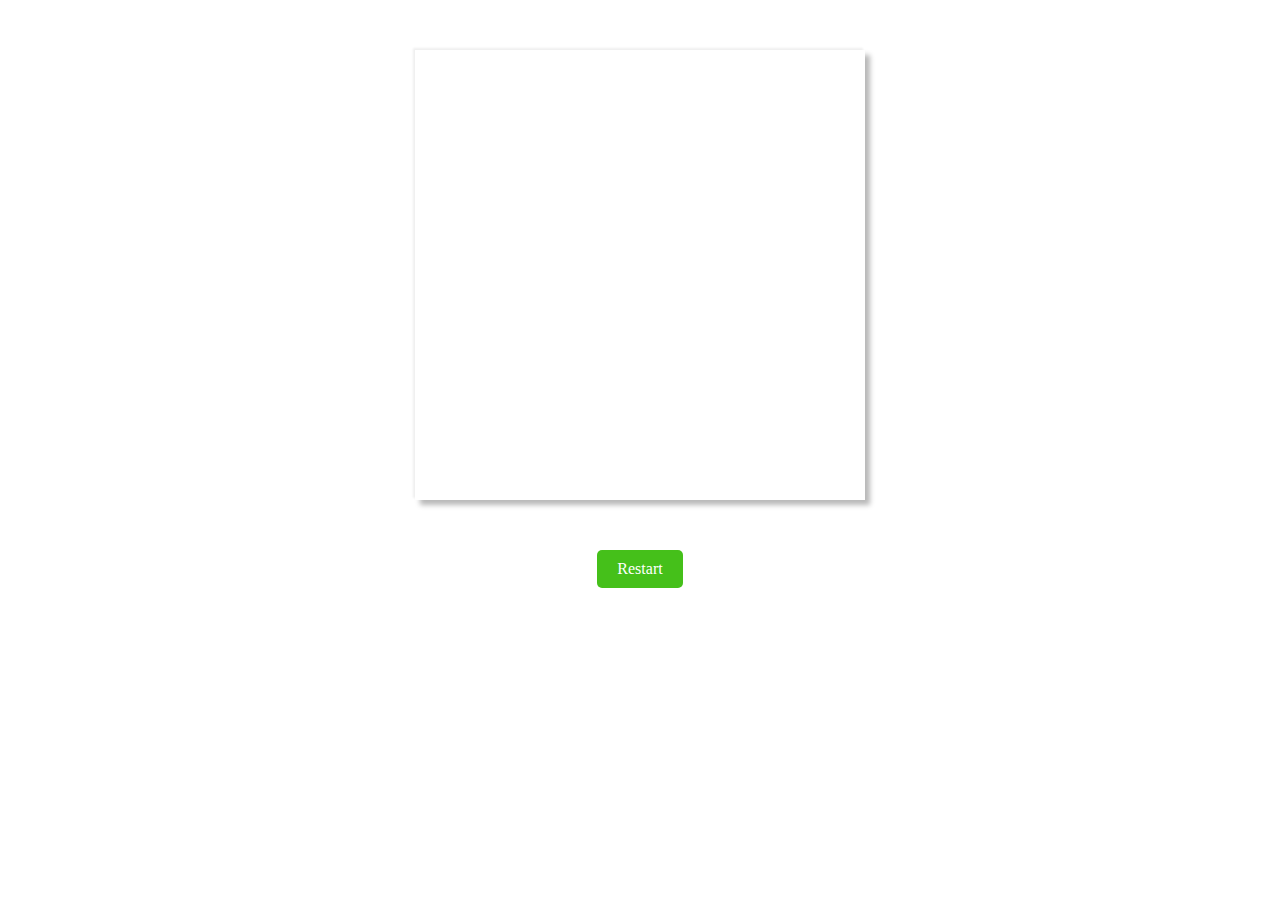
==== index.html @ e08144f9 "put javascript into html" ====
<!DOCTYPE html>
<html>
<head>
	<meta charset="utf-8" />
	<title>Gomoku</title>
	<style type="text/css">
		canvas{
		    display: block;
		    margin: 50px auto;
		    box-shadow: -2px -2px 2px #efefef, 5px 5px 5px #b9b9b9;
		}
 
		.restart{
		    text-align: center;
		    cursor: pointer;
		}
 
		.restart>span{
		    display: inline-block;
		    padding: 10px 20px;
		    color: #fff;
		    background-color: #45c01a;
		    border-radius: 5px;
		}
	</style>
</head>
<body>
    <canvas id="chess" width="450px" height="450px"></canvas>
    <div id='restart' class="restart">
        <span>Restart</span>
    </div>
    <script>
		var chessBoard = [];//chess board
		var me = true; //user
		var over = false; // game over or not
 
		//赢法统计数组
		var myWin = [];
		var computerWin = [];
 
		//赢法数组
		var wins = [];
		for(var i=0 ; i<15 ; i++){
			chessBoard[i] = [];
			for(var j=0 ; j<15 ; j++){
				chessBoard[i][j] = 0;
			}
		}
 
		for(var i=0 ; i<15 ; i++){
			wins[i] = [];
			for(var j=0 ; j<15 ; j++){
				wins[i][j] = [];
			}
		}
 
		var count = 0;//赢法总数
		//横线赢法
		for(var i=0 ; i<15 ; i++){
			for(var j=0 ; j<11 ; j++){
				//wins[0][0][0] = true
				//wins[0][1][0] = true
				//wins[0][2][0] = true
				//wins[0][3][0] = true
				//wins[0][4][0] = true
				
				//wins[0][1][1] = true
				//wins[0][2][1] = true
				//wins[0][3][1] = true
				//wins[0][4][1] = true
				//wins[0][5][1] = true
				for(var k=0 ; k<5 ; k++){
					wins[i][j+k][count] = true;
				}
				count++;
			}
		}
 
		//竖线赢法
		for(var i=0 ; i<15 ; i++){
			for(var j=0 ; j<11 ; j++){
				for(var k=0 ; k<5 ; k++){
					wins[j+k][i][count] = true;
				}
				count++;
			}
		}
 
		//正斜线赢法
		for(var i=0 ; i<11 ; i++){
			for(var j=0 ; j<11 ; j++){
				for(var k=0 ; k<5 ; k++){
					wins[i+k][j+k][count] = true;
				}
				count++;
			}
		}
 
		//反斜线赢法
		for(var i=0 ; i<11 ; i++){
			for(var j=14 ; j>3 ; j--){
				for(var k=0 ; k<5 ; k++){
					wins[i+k][j-k][count] = true;
				}
				count++;
			}
		}
 
		console.log(count);
 
		for(var i=0 ; i<count ; i++){
			myWin[i] = 0;
			computerWin[i] = 0;
		}
 
		var chess = document.getElementById('chess');
		var context = chess.getContext('2d');
 
		context.strokeStyle = "#BFBFBF";
 
		var logo = new Image();
		logo.src = "images/logo0.png";
		logo.onload = function(){
			context.drawImage(logo, 0 , 0 , 450 , 450);
			drawChessBoard();
			/*oneStep(0,0,true);
			oneStep(0,1,false);*/
		}
 
		document.getElementById("restart").onclick = function(){
		    window.location.reload();
		}
 
		var drawChessBoard = function(){
			for(var i=0 ; i<15 ; i++){
				context.moveTo(15 + i*30 , 15);
				context.lineTo(15 + i*30 , 435);
				context.stroke();
				context.moveTo(15 , 15 + i*30);
				context.lineTo(435 , 15 + i*30);
				context.stroke();
			}
		}
 
		var oneStep = function(i , j , me){
			context.beginPath();
			context.arc(15 + i*30 , 15 + j*30 , 13 , 0 , 2 * Math.PI);
			context.closePath();
			var gradient = context.createRadialGradient(15 + i*30 + 2 , 15 + j*30 - 2 , 13 , 15 + i*30 + 2 , 15 + j*30 - 2 , 0);
			if(me){
				gradient.addColorStop(0,"#0A0A0A");
				gradient.addColorStop(1,"#636766");
			}else{
				gradient.addColorStop(0,"#D1D1D1");
				gradient.addColorStop(1,"#F9F9F9");
			}
			context.fillStyle = gradient;
			context.fill();
		}
 
		chess.onclick = function(e){
			if(over){
				return;
			}
			if(!me){
				return;
			}
			var x = e.offsetX;
			var y = e.offsetY;
			var i = Math.floor(x / 30);
			var j = Math.floor(y / 30);
			if(chessBoard[i][j] == 0){
				oneStep(i , j , me);
				chessBoard[i][j] = 1;//我 
 
				for(var k=0 ; k<count ; k++){
					if(wins[i][j][k]){
						myWin[k]++;
						computerWin[k] = 6;
						if(myWin[k] == 5){
							window.alert("你赢了");
							over = true;
						}
					}
				}
				if(!over){
					me = !me;
					computerAI();
				}
			}
		}
 
		//计算机下棋
		var computerAI = function (){
		    var myScore = [];
		    var computerScore = [];
		    var max = 0;
		    var u = 0, v = 0;
		    for(var i = 0; i < 15; i++){
		        myScore[i] = [];
		        computerScore[i] = [];
		        for(var j = 0; j < 15; j++){
		            myScore[i][j] = 0;
		            computerScore[i][j] = 0;
		        }
		    }
		    for(var i = 0; i < 15; i++){
		        for(var j = 0; j < 15; j++){
		            if(chessBoard[i][j] == 0){
		                for(var k = 0; k < count; k++){
		                    if(wins[i][j][k]){
		                        if(myWin[k] == 1){
		                            myScore[i][j] += 200;
		                        }else if(myWin[k] == 2){
		                            myScore[i][j] += 400;
		                        }else if(myWin[k] == 3){
		                            myScore[i][j] += 2000;
		                        }else if(myWin[k] == 4){
		                            myScore[i][j] += 10000;
		                        }
		                        
		                        if(computerWin[k] == 1){
		                            computerScore[i][j] += 220;
		                        }else if(computerWin[k] == 2){
		                            computerScore[i][j] += 420;
		                        }else if(computerWin[k] == 3){
		                            computerScore[i][j] += 2100;
		                        }else if(computerWin[k] == 4){
		                            computerScore[i][j] += 20000;
		                        }                        
		                    }
		                }
		                
		                if(myScore[i][j] > max){
		                    max  = myScore[i][j];
		                    u = i;
		                    v = j;
		                }else if(myScore[i][j] == max){
		                    if(computerScore[i][j] > computerScore[u][v]){
		                        u = i;
		                        v = j;    
		                    }
		                }
		                
		                if(computerScore[i][j] > max){
		                    max  = computerScore[i][j];
		                    u = i;
		                    v = j;
		                }else if(computerScore[i][j] == max){
		                    if(myScore[i][j] > myScore[u][v]){
		                        u = i;
		                        v = j;    
		                    }
		                }
		                
		            }
		        }
		    }
		    oneStep(u,v,false);
		    chessBoard[u][v] = 2;
		    for(var k = 0; k < count; k++){
		        if(wins[u][v][k]){
		            computerWin[k]++;
		            myWin[k] = 6;//这个位置对方不可能赢了
		            if(computerWin[k] == 5){
		                window.alert('计算机赢了');
		                over = true;
		            }
		        }
		    }
		    if(!over){
		        me = !me;
		    }
		}
    </script>
</body>
</html>
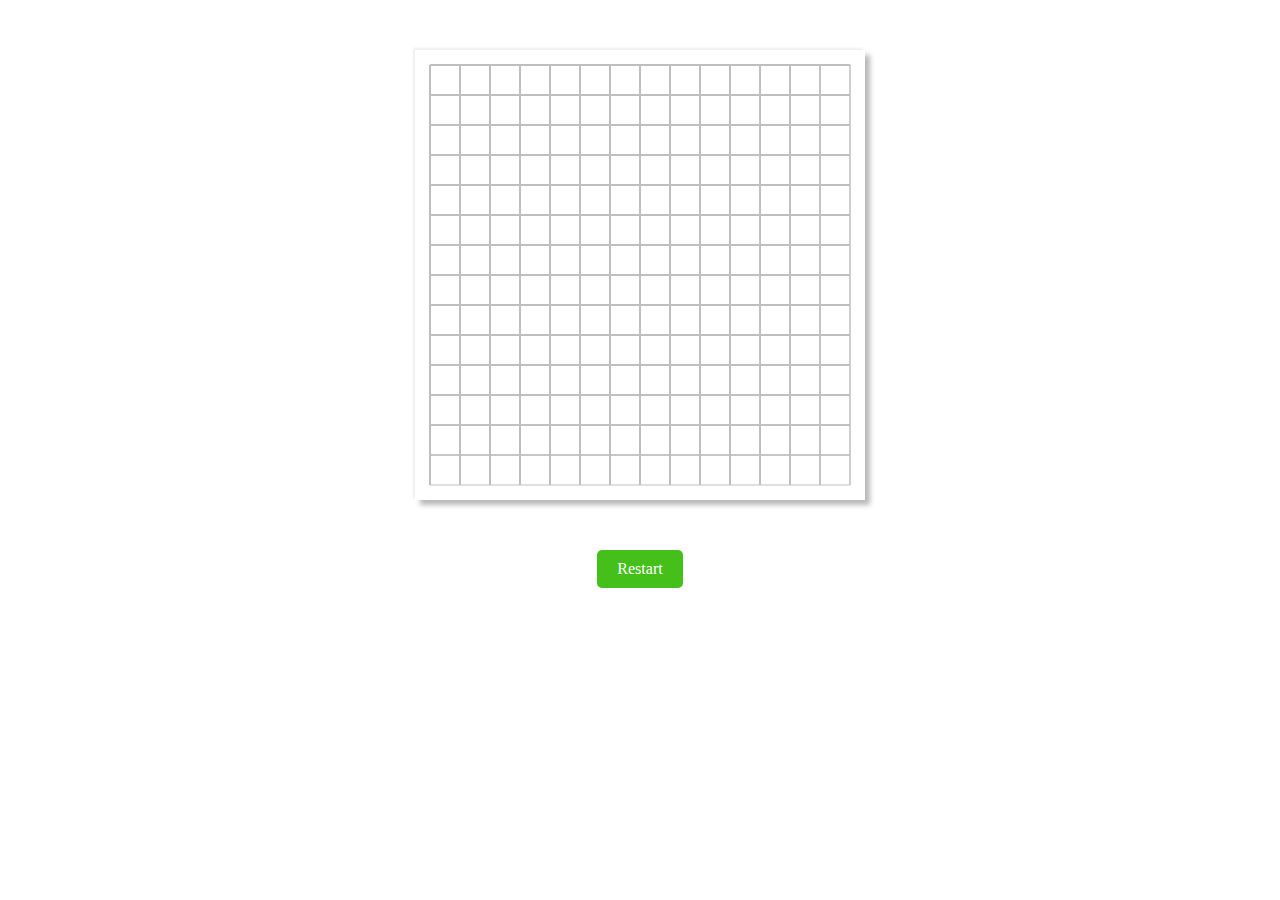
==== commit d0bccc69: "Basic board functions finished" ====
--- a/index.html
+++ b/index.html
@@ -25,7 +25,7 @@
 		}
 	</style>
 </head>
-<body>
+<body onload="drawChessBoard()">
     <canvas id="chess" width="450px" height="450px"></canvas>
     <div id='restart' class="restart">
         <span>Restart</span>
@@ -34,13 +34,8 @@
 		var chessBoard = [];//chess board
 		var me = true; //user
 		var over = false; // game over or not
- 
-		//赢法统计数组
-		var myWin = [];
-		var computerWin = [];
- 
-		//赢法数组
-		var wins = [];
+        
+        // Initialize chessBoard
 		for(var i=0 ; i<15 ; i++){
 			chessBoard[i] = [];
 			for(var j=0 ; j<15 ; j++){
@@ -48,90 +43,16 @@
 			}
 		}
  
-		for(var i=0 ; i<15 ; i++){
-			wins[i] = [];
-			for(var j=0 ; j<15 ; j++){
-				wins[i][j] = [];
-			}
-		}
- 
-		var count = 0;//赢法总数
-		//横线赢法
-		for(var i=0 ; i<15 ; i++){
-			for(var j=0 ; j<11 ; j++){
-				//wins[0][0][0] = true
-				//wins[0][1][0] = true
-				//wins[0][2][0] = true
-				//wins[0][3][0] = true
-				//wins[0][4][0] = true
-				
-				//wins[0][1][1] = true
-				//wins[0][2][1] = true
-				//wins[0][3][1] = true
-				//wins[0][4][1] = true
-				//wins[0][5][1] = true
-				for(var k=0 ; k<5 ; k++){
-					wins[i][j+k][count] = true;
-				}
-				count++;
-			}
-		}
- 
-		//竖线赢法
-		for(var i=0 ; i<15 ; i++){
-			for(var j=0 ; j<11 ; j++){
-				for(var k=0 ; k<5 ; k++){
-					wins[j+k][i][count] = true;
-				}
-				count++;
-			}
-		}
- 
-		//正斜线赢法
-		for(var i=0 ; i<11 ; i++){
-			for(var j=0 ; j<11 ; j++){
-				for(var k=0 ; k<5 ; k++){
-					wins[i+k][j+k][count] = true;
-				}
-				count++;
-			}
-		}
- 
-		//反斜线赢法
-		for(var i=0 ; i<11 ; i++){
-			for(var j=14 ; j>3 ; j--){
-				for(var k=0 ; k<5 ; k++){
-					wins[i+k][j-k][count] = true;
-				}
-				count++;
-			}
-		}
- 
-		console.log(count);
- 
-		for(var i=0 ; i<count ; i++){
-			myWin[i] = 0;
-			computerWin[i] = 0;
-		}
- 
 		var chess = document.getElementById('chess');
 		var context = chess.getContext('2d');
  
 		context.strokeStyle = "#BFBFBF";
  
-		var logo = new Image();
-		logo.src = "images/logo0.png";
-		logo.onload = function(){
-			context.drawImage(logo, 0 , 0 , 450 , 450);
-			drawChessBoard();
-			/*oneStep(0,0,true);
-			oneStep(0,1,false);*/
-		}
- 
 		document.getElementById("restart").onclick = function(){
 		    window.location.reload();
 		}
  
+        //draw the board
 		var drawChessBoard = function(){
 			for(var i=0 ; i<15 ; i++){
 				context.moveTo(15 + i*30 , 15);
@@ -163,116 +84,19 @@
 			if(over){
 				return;
 			}
-			if(!me){
-				return;
-			}
 			var x = e.offsetX;
 			var y = e.offsetY;
 			var i = Math.floor(x / 30);
 			var j = Math.floor(y / 30);
 			if(chessBoard[i][j] == 0){
 				oneStep(i , j , me);
-				chessBoard[i][j] = 1;//我 
- 
-				for(var k=0 ; k<count ; k++){
-					if(wins[i][j][k]){
-						myWin[k]++;
-						computerWin[k] = 6;
-						if(myWin[k] == 5){
-							window.alert("你赢了");
-							over = true;
-						}
-					}
-				}
+				chessBoard[i][j] = 1;//me
 				if(!over){
 					me = !me;
-					computerAI();
 				}
 			}
 		}
- 
-		//计算机下棋
-		var computerAI = function (){
-		    var myScore = [];
-		    var computerScore = [];
-		    var max = 0;
-		    var u = 0, v = 0;
-		    for(var i = 0; i < 15; i++){
-		        myScore[i] = [];
-		        computerScore[i] = [];
-		        for(var j = 0; j < 15; j++){
-		            myScore[i][j] = 0;
-		            computerScore[i][j] = 0;
-		        }
-		    }
-		    for(var i = 0; i < 15; i++){
-		        for(var j = 0; j < 15; j++){
-		            if(chessBoard[i][j] == 0){
-		                for(var k = 0; k < count; k++){
-		                    if(wins[i][j][k]){
-		                        if(myWin[k] == 1){
-		                            myScore[i][j] += 200;
-		                        }else if(myWin[k] == 2){
-		                            myScore[i][j] += 400;
-		                        }else if(myWin[k] == 3){
-		                            myScore[i][j] += 2000;
-		                        }else if(myWin[k] == 4){
-		                            myScore[i][j] += 10000;
-		                        }
-		                        
-		                        if(computerWin[k] == 1){
-		                            computerScore[i][j] += 220;
-		                        }else if(computerWin[k] == 2){
-		                            computerScore[i][j] += 420;
-		                        }else if(computerWin[k] == 3){
-		                            computerScore[i][j] += 2100;
-		                        }else if(computerWin[k] == 4){
-		                            computerScore[i][j] += 20000;
-		                        }                        
-		                    }
-		                }
-		                
-		                if(myScore[i][j] > max){
-		                    max  = myScore[i][j];
-		                    u = i;
-		                    v = j;
-		                }else if(myScore[i][j] == max){
-		                    if(computerScore[i][j] > computerScore[u][v]){
-		                        u = i;
-		                        v = j;    
-		                    }
-		                }
-		                
-		                if(computerScore[i][j] > max){
-		                    max  = computerScore[i][j];
-		                    u = i;
-		                    v = j;
-		                }else if(computerScore[i][j] == max){
-		                    if(myScore[i][j] > myScore[u][v]){
-		                        u = i;
-		                        v = j;    
-		                    }
-		                }
-		                
-		            }
-		        }
-		    }
-		    oneStep(u,v,false);
-		    chessBoard[u][v] = 2;
-		    for(var k = 0; k < count; k++){
-		        if(wins[u][v][k]){
-		            computerWin[k]++;
-		            myWin[k] = 6;//这个位置对方不可能赢了
-		            if(computerWin[k] == 5){
-		                window.alert('计算机赢了');
-		                over = true;
-		            }
-		        }
-		    }
-		    if(!over){
-		        me = !me;
-		    }
-		}
+ 		
     </script>
 </body>
 </html>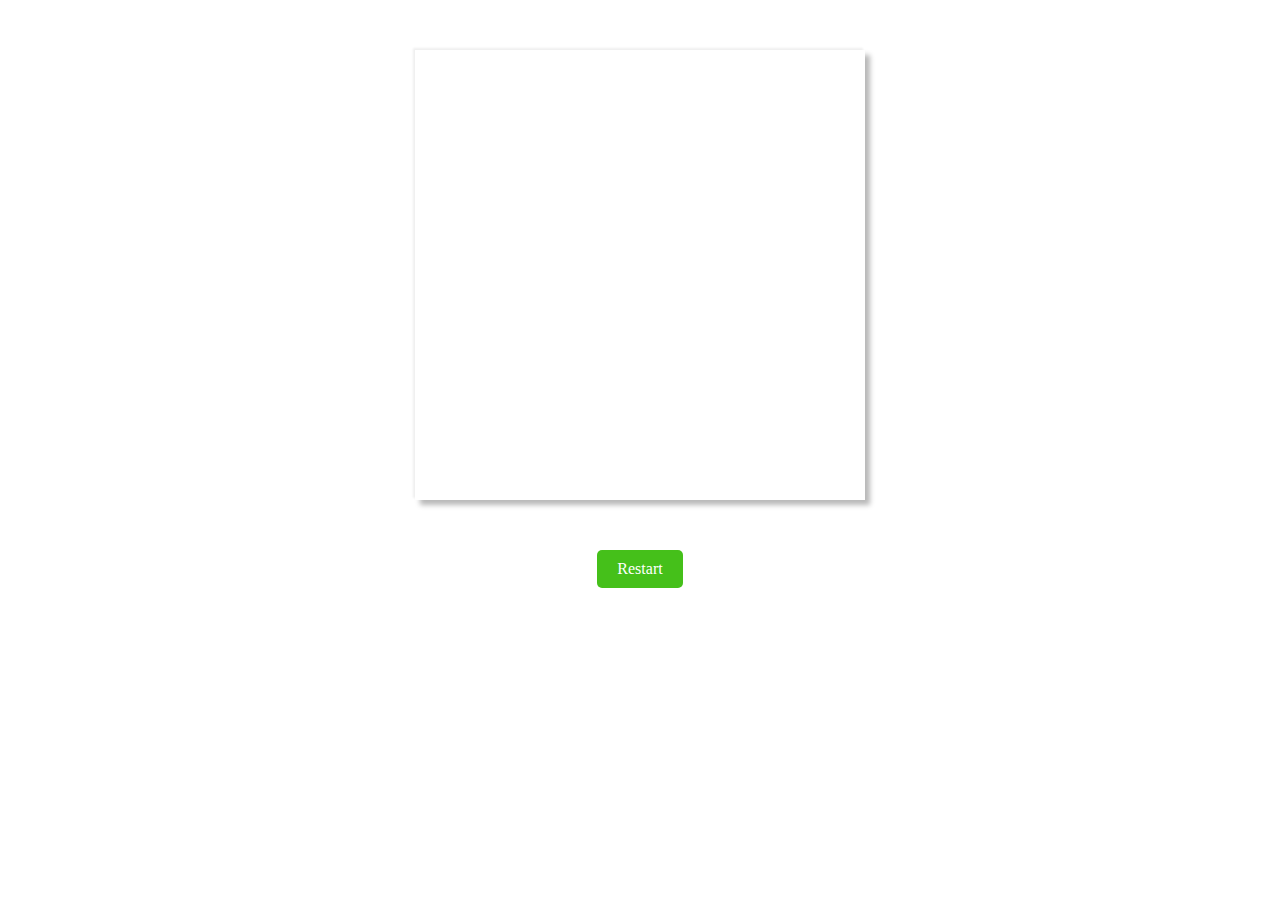
==== commit c9815f06: "Merge branch 'master' of https://github.com/magickaiyang/MokuGo" ====
--- a/index.html
+++ b/index.html
@@ -25,7 +25,7 @@
 		}
 	</style>
 </head>
-<body onload="drawChessBoard()">
+<body>
     <canvas id="chess" width="450px" height="450px"></canvas>
     <div id='restart' class="restart">
         <span>Restart</span>
@@ -34,8 +34,13 @@
 		var chessBoard = [];//chess board
 		var me = true; //user
 		var over = false; // game over or not
-        
-        // Initialize chessBoard
+ 
+		//赢法统计数组
+		var myWin = [];
+		var computerWin = [];
+ 
+		//赢法数组
+		var wins = [];
 		for(var i=0 ; i<15 ; i++){
 			chessBoard[i] = [];
 			for(var j=0 ; j<15 ; j++){
@@ -43,16 +48,90 @@
 			}
 		}
  
+		for(var i=0 ; i<15 ; i++){
+			wins[i] = [];
+			for(var j=0 ; j<15 ; j++){
+				wins[i][j] = [];
+			}
+		}
+ 
+		var count = 0;//赢法总数
+		//横线赢法
+		for(var i=0 ; i<15 ; i++){
+			for(var j=0 ; j<11 ; j++){
+				//wins[0][0][0] = true
+				//wins[0][1][0] = true
+				//wins[0][2][0] = true
+				//wins[0][3][0] = true
+				//wins[0][4][0] = true
+				
+				//wins[0][1][1] = true
+				//wins[0][2][1] = true
+				//wins[0][3][1] = true
+				//wins[0][4][1] = true
+				//wins[0][5][1] = true
+				for(var k=0 ; k<5 ; k++){
+					wins[i][j+k][count] = true;
+				}
+				count++;
+			}
+		}
+ 
+		//竖线赢法
+		for(var i=0 ; i<15 ; i++){
+			for(var j=0 ; j<11 ; j++){
+				for(var k=0 ; k<5 ; k++){
+					wins[j+k][i][count] = true;
+				}
+				count++;
+			}
+		}
+ 
+		//正斜线赢法
+		for(var i=0 ; i<11 ; i++){
+			for(var j=0 ; j<11 ; j++){
+				for(var k=0 ; k<5 ; k++){
+					wins[i+k][j+k][count] = true;
+				}
+				count++;
+			}
+		}
+ 
+		//反斜线赢法
+		for(var i=0 ; i<11 ; i++){
+			for(var j=14 ; j>3 ; j--){
+				for(var k=0 ; k<5 ; k++){
+					wins[i+k][j-k][count] = true;
+				}
+				count++;
+			}
+		}
+ 
+		console.log(count);
+ 
+		for(var i=0 ; i<count ; i++){
+			myWin[i] = 0;
+			computerWin[i] = 0;
+		}
+ 
 		var chess = document.getElementById('chess');
 		var context = chess.getContext('2d');
  
 		context.strokeStyle = "#BFBFBF";
  
+		var logo = new Image();
+		logo.src = "images/logo0.png";
+		logo.onload = function(){
+			context.drawImage(logo, 0 , 0 , 450 , 450);
+			drawChessBoard();
+			/*oneStep(0,0,true);
+			oneStep(0,1,false);*/
+		}
+ 
 		document.getElementById("restart").onclick = function(){
 		    window.location.reload();
 		}
  
-        //draw the board
 		var drawChessBoard = function(){
 			for(var i=0 ; i<15 ; i++){
 				context.moveTo(15 + i*30 , 15);
@@ -84,19 +163,116 @@
 			if(over){
 				return;
 			}
+			if(!me){
+				return;
+			}
 			var x = e.offsetX;
 			var y = e.offsetY;
 			var i = Math.floor(x / 30);
 			var j = Math.floor(y / 30);
 			if(chessBoard[i][j] == 0){
 				oneStep(i , j , me);
-				chessBoard[i][j] = 1;//me
+				chessBoard[i][j] = 1;//我 
+ 
+				for(var k=0 ; k<count ; k++){
+					if(wins[i][j][k]){
+						myWin[k]++;
+						computerWin[k] = 6;
+						if(myWin[k] == 5){
+							window.alert("你赢了");
+							over = true;
+						}
+					}
+				}
 				if(!over){
 					me = !me;
-				}
-			}
-		}
- 		
+					computerAI();
+				}
+			}
+		}
+ 
+		//计算机下棋
+		var computerAI = function (){
+		    var myScore = [];
+		    var computerScore = [];
+		    var max = 0;
+		    var u = 0, v = 0;
+		    for(var i = 0; i < 15; i++){
+		        myScore[i] = [];
+		        computerScore[i] = [];
+		        for(var j = 0; j < 15; j++){
+		            myScore[i][j] = 0;
+		            computerScore[i][j] = 0;
+		        }
+		    }
+		    for(var i = 0; i < 15; i++){
+		        for(var j = 0; j < 15; j++){
+		            if(chessBoard[i][j] == 0){
+		                for(var k = 0; k < count; k++){
+		                    if(wins[i][j][k]){
+		                        if(myWin[k] == 1){
+		                            myScore[i][j] += 200;
+		                        }else if(myWin[k] == 2){
+		                            myScore[i][j] += 400;
+		                        }else if(myWin[k] == 3){
+		                            myScore[i][j] += 2000;
+		                        }else if(myWin[k] == 4){
+		                            myScore[i][j] += 10000;
+		                        }
+		                        
+		                        if(computerWin[k] == 1){
+		                            computerScore[i][j] += 220;
+		                        }else if(computerWin[k] == 2){
+		                            computerScore[i][j] += 420;
+		                        }else if(computerWin[k] == 3){
+		                            computerScore[i][j] += 2100;
+		                        }else if(computerWin[k] == 4){
+		                            computerScore[i][j] += 20000;
+		                        }                        
+		                    }
+		                }
+		                
+		                if(myScore[i][j] > max){
+		                    max  = myScore[i][j];
+		                    u = i;
+		                    v = j;
+		                }else if(myScore[i][j] == max){
+		                    if(computerScore[i][j] > computerScore[u][v]){
+		                        u = i;
+		                        v = j;    
+		                    }
+		                }
+		                
+		                if(computerScore[i][j] > max){
+		                    max  = computerScore[i][j];
+		                    u = i;
+		                    v = j;
+		                }else if(computerScore[i][j] == max){
+		                    if(myScore[i][j] > myScore[u][v]){
+		                        u = i;
+		                        v = j;    
+		                    }
+		                }
+		                
+		            }
+		        }
+		    }
+		    oneStep(u,v,false);
+		    chessBoard[u][v] = 2;
+		    for(var k = 0; k < count; k++){
+		        if(wins[u][v][k]){
+		            computerWin[k]++;
+		            myWin[k] = 6;//这个位置对方不可能赢了
+		            if(computerWin[k] == 5){
+		                window.alert('计算机赢了');
+		                over = true;
+		            }
+		        }
+		    }
+		    if(!over){
+		        me = !me;
+		    }
+		}
     </script>
 </body>
 </html>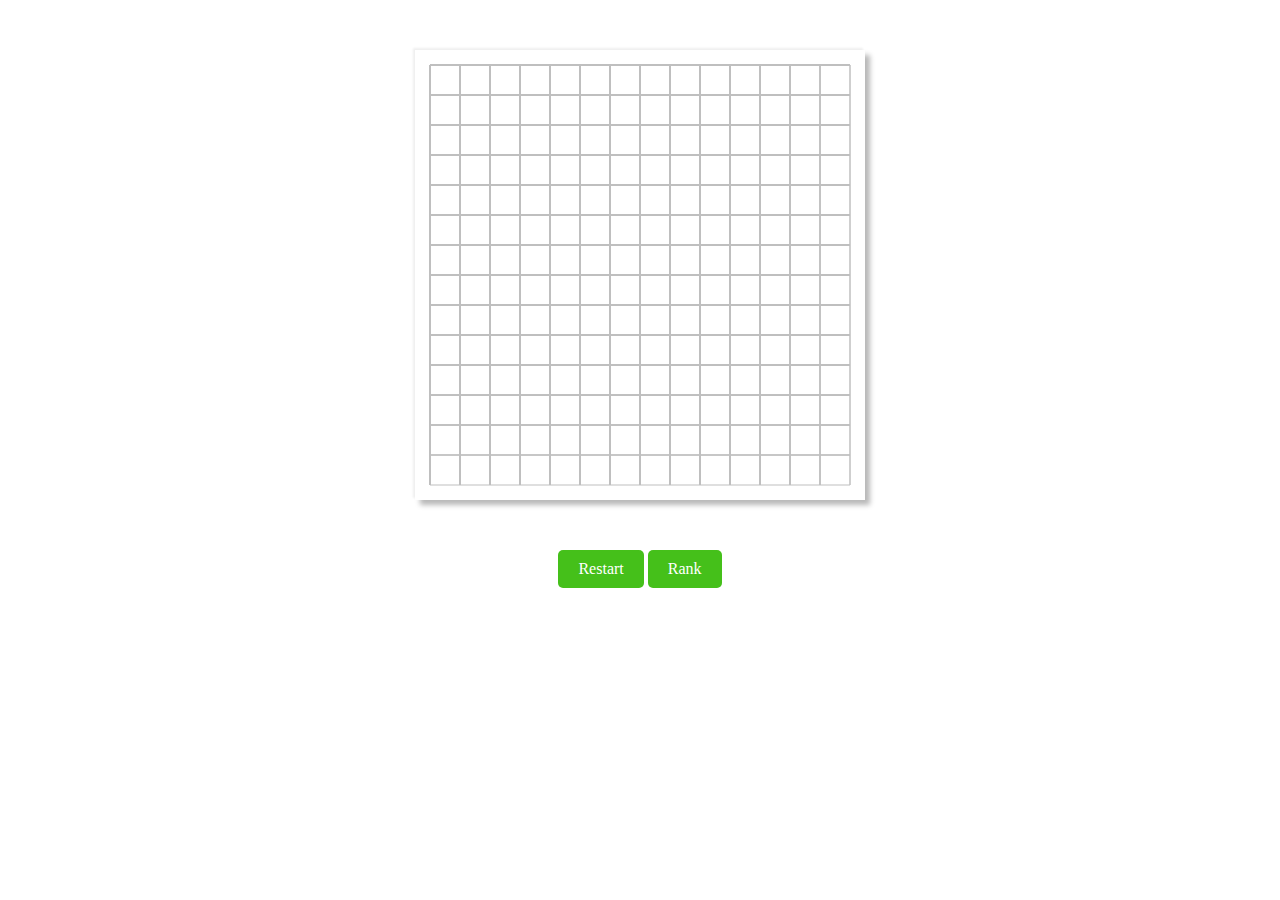
==== commit 84bac38e: "add the rank.html page and its links" ====
--- a/index.html
+++ b/index.html
@@ -3,7 +3,7 @@
 <html>
 <head>
 	<meta charset="utf-8" />
-	<title>Gomoku</title>
+	<title>MokuGo Game</title>
 	<style type="text/css">
 		canvas{
 		    display: block;
@@ -11,268 +11,36 @@
 		    box-shadow: -2px -2px 2px #efefef, 5px 5px 5px #b9b9b9;
 		}
  
-		.restart{
+		#center{
 		    text-align: center;
-		    cursor: pointer;
 		}
- 
+		#center>div{
+			display: inline-block;
+		}
 		.restart>span{
 		    display: inline-block;
 		    padding: 10px 20px;
 		    color: #fff;
 		    background-color: #45c01a;
 		    border-radius: 5px;
+			cursor: pointer;
 		}
 	</style>
 </head>
-<body>
-    <canvas id="chess" width="450px" height="450px"></canvas>
-    <div id='restart' class="restart">
-        <span>Restart</span>
+<body onload="drawChessBoard()">
+    <div id='board'>
+		<canvas id="chess" width="450px" height="450px"></canvas>
+		<div id="center">
+        	<div id='restart' class="restart">
+            	<span>Restart</span>
+			</div>
+			<div id='rank' class="restart">
+				<span>Rank</span>
+			</div>
+		</div>
+		
     </div>
-    <script>
-		var chessBoard = [];//chess board
-		var me = true; //user
-		var over = false; // game over or not
- 
-		//赢法统计数组
-		var myWin = [];
-		var computerWin = [];
- 
-		//赢法数组
-		var wins = [];
-		for(var i=0 ; i<15 ; i++){
-			chessBoard[i] = [];
-			for(var j=0 ; j<15 ; j++){
-				chessBoard[i][j] = 0;
-			}
-		}
- 
-		for(var i=0 ; i<15 ; i++){
-			wins[i] = [];
-			for(var j=0 ; j<15 ; j++){
-				wins[i][j] = [];
-			}
-		}
- 
-		var count = 0;//赢法总数
-		//横线赢法
-		for(var i=0 ; i<15 ; i++){
-			for(var j=0 ; j<11 ; j++){
-				//wins[0][0][0] = true
-				//wins[0][1][0] = true
-				//wins[0][2][0] = true
-				//wins[0][3][0] = true
-				//wins[0][4][0] = true
-				
-				//wins[0][1][1] = true
-				//wins[0][2][1] = true
-				//wins[0][3][1] = true
-				//wins[0][4][1] = true
-				//wins[0][5][1] = true
-				for(var k=0 ; k<5 ; k++){
-					wins[i][j+k][count] = true;
-				}
-				count++;
-			}
-		}
- 
-		//竖线赢法
-		for(var i=0 ; i<15 ; i++){
-			for(var j=0 ; j<11 ; j++){
-				for(var k=0 ; k<5 ; k++){
-					wins[j+k][i][count] = true;
-				}
-				count++;
-			}
-		}
- 
-		//正斜线赢法
-		for(var i=0 ; i<11 ; i++){
-			for(var j=0 ; j<11 ; j++){
-				for(var k=0 ; k<5 ; k++){
-					wins[i+k][j+k][count] = true;
-				}
-				count++;
-			}
-		}
- 
-		//反斜线赢法
-		for(var i=0 ; i<11 ; i++){
-			for(var j=14 ; j>3 ; j--){
-				for(var k=0 ; k<5 ; k++){
-					wins[i+k][j-k][count] = true;
-				}
-				count++;
-			}
-		}
- 
-		console.log(count);
- 
-		for(var i=0 ; i<count ; i++){
-			myWin[i] = 0;
-			computerWin[i] = 0;
-		}
- 
-		var chess = document.getElementById('chess');
-		var context = chess.getContext('2d');
- 
-		context.strokeStyle = "#BFBFBF";
- 
-		var logo = new Image();
-		logo.src = "images/logo0.png";
-		logo.onload = function(){
-			context.drawImage(logo, 0 , 0 , 450 , 450);
-			drawChessBoard();
-			/*oneStep(0,0,true);
-			oneStep(0,1,false);*/
-		}
- 
-		document.getElementById("restart").onclick = function(){
-		    window.location.reload();
-		}
- 
-		var drawChessBoard = function(){
-			for(var i=0 ; i<15 ; i++){
-				context.moveTo(15 + i*30 , 15);
-				context.lineTo(15 + i*30 , 435);
-				context.stroke();
-				context.moveTo(15 , 15 + i*30);
-				context.lineTo(435 , 15 + i*30);
-				context.stroke();
-			}
-		}
- 
-		var oneStep = function(i , j , me){
-			context.beginPath();
-			context.arc(15 + i*30 , 15 + j*30 , 13 , 0 , 2 * Math.PI);
-			context.closePath();
-			var gradient = context.createRadialGradient(15 + i*30 + 2 , 15 + j*30 - 2 , 13 , 15 + i*30 + 2 , 15 + j*30 - 2 , 0);
-			if(me){
-				gradient.addColorStop(0,"#0A0A0A");
-				gradient.addColorStop(1,"#636766");
-			}else{
-				gradient.addColorStop(0,"#D1D1D1");
-				gradient.addColorStop(1,"#F9F9F9");
-			}
-			context.fillStyle = gradient;
-			context.fill();
-		}
- 
-		chess.onclick = function(e){
-			if(over){
-				return;
-			}
-			if(!me){
-				return;
-			}
-			var x = e.offsetX;
-			var y = e.offsetY;
-			var i = Math.floor(x / 30);
-			var j = Math.floor(y / 30);
-			if(chessBoard[i][j] == 0){
-				oneStep(i , j , me);
-				chessBoard[i][j] = 1;//我 
- 
-				for(var k=0 ; k<count ; k++){
-					if(wins[i][j][k]){
-						myWin[k]++;
-						computerWin[k] = 6;
-						if(myWin[k] == 5){
-							window.alert("你赢了");
-							over = true;
-						}
-					}
-				}
-				if(!over){
-					me = !me;
-					computerAI();
-				}
-			}
-		}
- 
-		//计算机下棋
-		var computerAI = function (){
-		    var myScore = [];
-		    var computerScore = [];
-		    var max = 0;
-		    var u = 0, v = 0;
-		    for(var i = 0; i < 15; i++){
-		        myScore[i] = [];
-		        computerScore[i] = [];
-		        for(var j = 0; j < 15; j++){
-		            myScore[i][j] = 0;
-		            computerScore[i][j] = 0;
-		        }
-		    }
-		    for(var i = 0; i < 15; i++){
-		        for(var j = 0; j < 15; j++){
-		            if(chessBoard[i][j] == 0){
-		                for(var k = 0; k < count; k++){
-		                    if(wins[i][j][k]){
-		                        if(myWin[k] == 1){
-		                            myScore[i][j] += 200;
-		                        }else if(myWin[k] == 2){
-		                            myScore[i][j] += 400;
-		                        }else if(myWin[k] == 3){
-		                            myScore[i][j] += 2000;
-		                        }else if(myWin[k] == 4){
-		                            myScore[i][j] += 10000;
-		                        }
-		                        
-		                        if(computerWin[k] == 1){
-		                            computerScore[i][j] += 220;
-		                        }else if(computerWin[k] == 2){
-		                            computerScore[i][j] += 420;
-		                        }else if(computerWin[k] == 3){
-		                            computerScore[i][j] += 2100;
-		                        }else if(computerWin[k] == 4){
-		                            computerScore[i][j] += 20000;
-		                        }                        
-		                    }
-		                }
-		                
-		                if(myScore[i][j] > max){
-		                    max  = myScore[i][j];
-		                    u = i;
-		                    v = j;
-		                }else if(myScore[i][j] == max){
-		                    if(computerScore[i][j] > computerScore[u][v]){
-		                        u = i;
-		                        v = j;    
-		                    }
-		                }
-		                
-		                if(computerScore[i][j] > max){
-		                    max  = computerScore[i][j];
-		                    u = i;
-		                    v = j;
-		                }else if(computerScore[i][j] == max){
-		                    if(myScore[i][j] > myScore[u][v]){
-		                        u = i;
-		                        v = j;    
-		                    }
-		                }
-		                
-		            }
-		        }
-		    }
-		    oneStep(u,v,false);
-		    chessBoard[u][v] = 2;
-		    for(var k = 0; k < count; k++){
-		        if(wins[u][v][k]){
-		            computerWin[k]++;
-		            myWin[k] = 6;//这个位置对方不可能赢了
-		            if(computerWin[k] == 5){
-		                window.alert('计算机赢了');
-		                over = true;
-		            }
-		        }
-		    }
-		    if(!over){
-		        me = !me;
-		    }
-		}
-    </script>
+
+    <script src="control.js"></script>
 </body>
 </html>